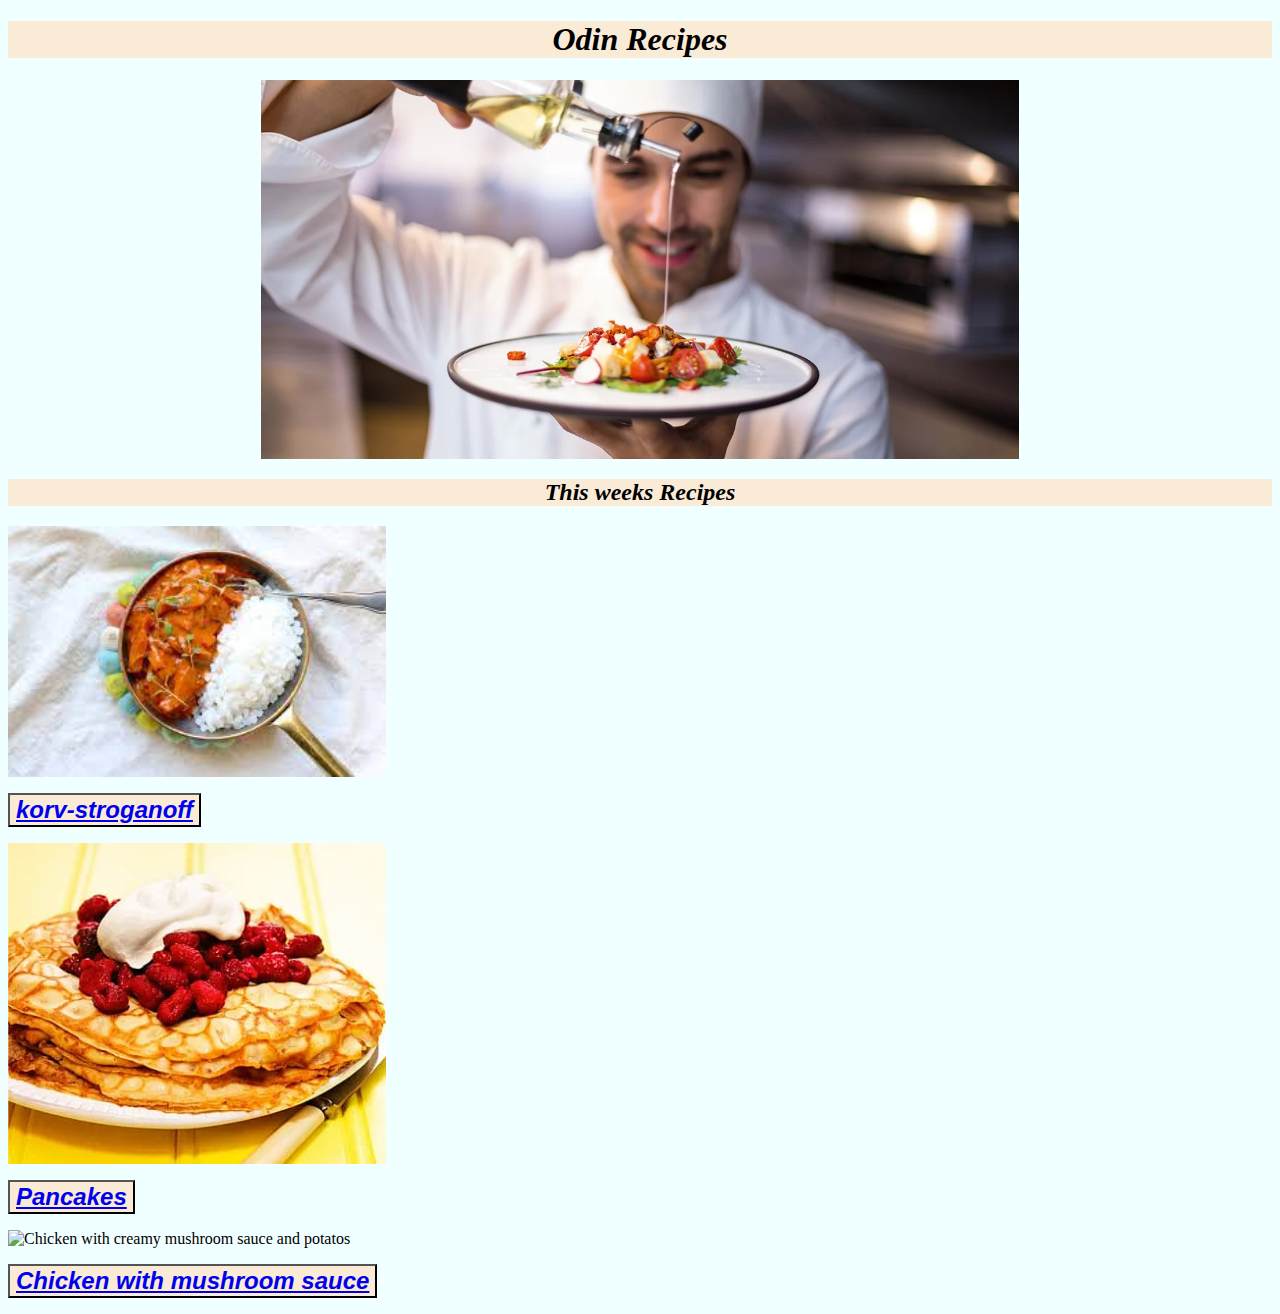
==== index.html @ bb8da014 "chnaged pic of chicken and done withc chicken page" ====
<!DOCTYPE html>
<html lang="en">
<head>
    <meta charset="UTF-8">
    <meta http-equiv="X-UA-Compatible" content="IE=edge">
    <meta name="viewport" content="width=device-width, initial-scale=1.0">
    <link rel="stylesheet" href="styles.css">
    <title>Odin recipes</title>
</head>
<body>
    <h1>Odin Recipes</h1>
    <img src="images/kock.webp" alt="a chef pouring oil on a salad" class="centertop">
    <h2>This weeks Recipes</h2>
    <p><img src="images/korvstroganoff.jpg" alt="sasuage with creamy sauce with rice" class="img"></p>
    <p><button class="button"><a href="recipes/korv-stroganoff.html">korv-stroganoff</a></button></p>
    <p><img src="images/pannkakor.jpg" alt="golden Pancakes with raspberrys and cream on top" class="img"></p>
    <p><button class="button"><a href="recipes/pancakes.html">Pancakes</a></button></p>
    <p><img src="images/kycklingfile.jpg" alt="Chicken with creamy mushroom sauce and potatos" class="img"></p>
    <p><button class="button"><a href="recipes/kyckling-championsås.html">Chicken with mushroom sauce</a></button></p>    
</body>
</html>
---- styles.css ----
.centertop {
    display: block;
    margin-left: auto;
    margin-right: auto;
    width: 60%;    
}
.img {
    display: block;
    width: 10cm;
    height: auto;
}
h2 {
    text-align: center;
    background-color: antiquewhite;
    font-family: 'Times New Roman', Times, serif;
    font-style: italic;
}
h1 {
    text-align: center;
    background-color: antiquewhite;
    font-family: 'Times New Roman', Times, serif;
    font-style: italic;
}
body {
    background-color: azure;
}
.button {
    background-color: antiquewhite;
    font-size: x-large;
    font-style: italic;
    font-weight: bold; 
}
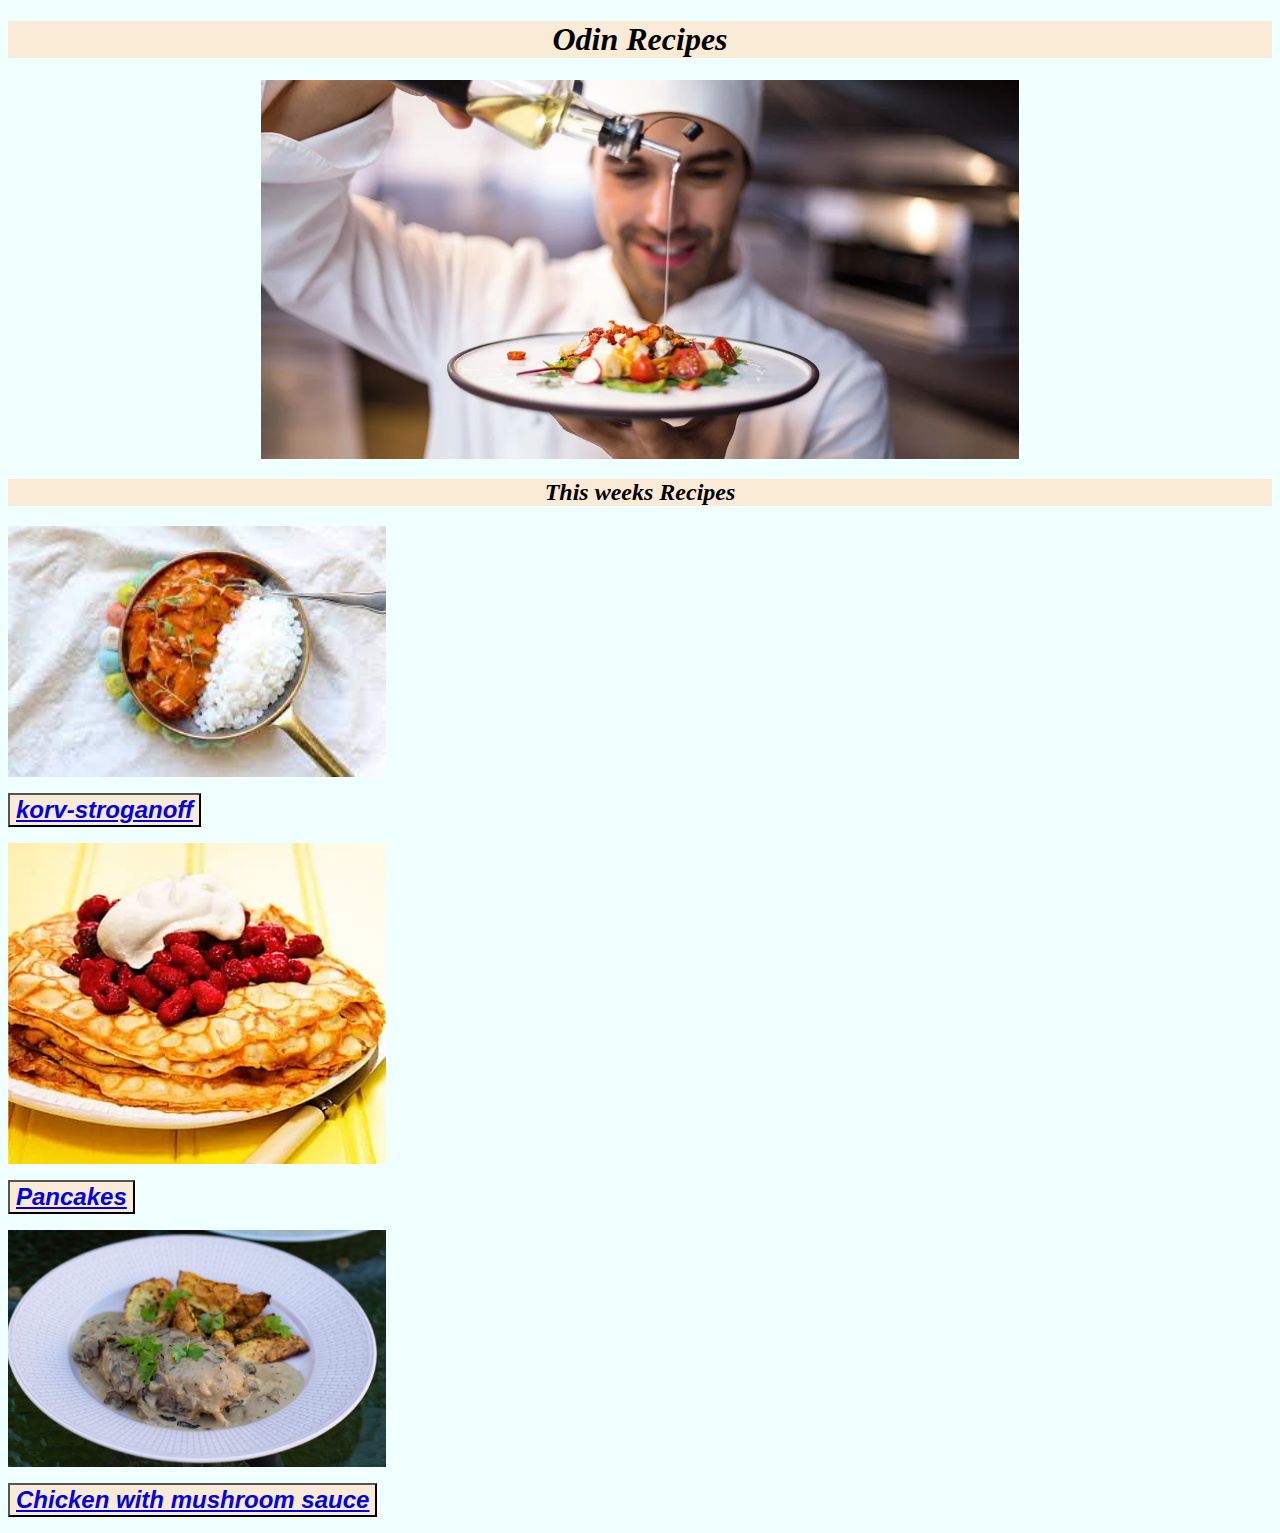
==== commit 8798482c: "change back to old image of ckicken" ====
--- a/index.html
+++ b/index.html
@@ -15,7 +15,7 @@
     <p><button class="button"><a href="recipes/korv-stroganoff.html">korv-stroganoff</a></button></p>
     <p><img src="images/pannkakor.jpg" alt="golden Pancakes with raspberrys and cream on top" class="img"></p>
     <p><button class="button"><a href="recipes/pancakes.html">Pancakes</a></button></p>
-    <p><img src="images/kycklingfile.jpg" alt="Chicken with creamy mushroom sauce and potatos" class="img"></p>
+    <p><img src="images/kyclking-med-sås.jpg" alt="Chicken with creamy mushroom sauce and potatos" class="img"></p>
     <p><button class="button"><a href="recipes/kyckling-championsås.html">Chicken with mushroom sauce</a></button></p>    
 </body>
 </html>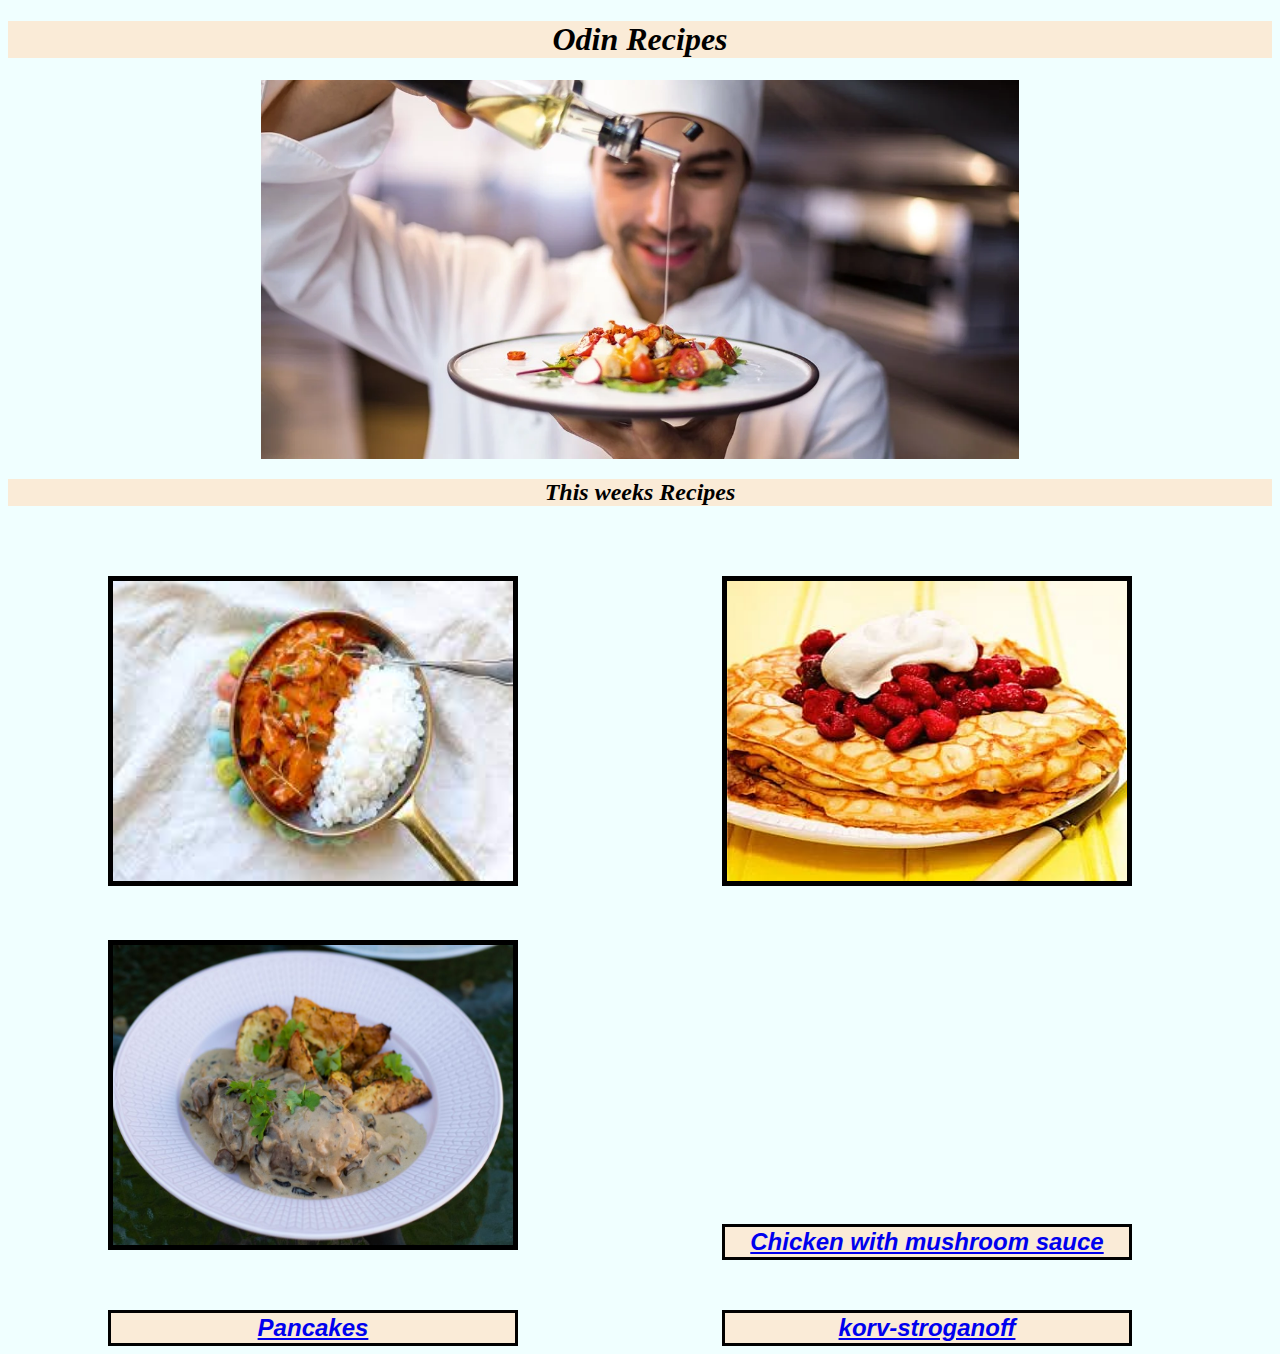
==== commit a52d0ccf: "change lay out of img and buttons and added border to them both" ====
--- a/index.html
+++ b/index.html
@@ -11,11 +11,13 @@
     <h1>Odin Recipes</h1>
     <img src="images/kock.webp" alt="a chef pouring oil on a salad" class="centertop">
     <h2>This weeks Recipes</h2>
-    <p><img src="images/korvstroganoff.jpg" alt="sasuage with creamy sauce with rice" class="img"></p>
-    <p><button class="button"><a href="recipes/korv-stroganoff.html">korv-stroganoff</a></button></p>
-    <p><img src="images/pannkakor.jpg" alt="golden Pancakes with raspberrys and cream on top" class="img"></p>
-    <p><button class="button"><a href="recipes/pancakes.html">Pancakes</a></button></p>
-    <p><img src="images/kyclking-med-sås.jpg" alt="Chicken with creamy mushroom sauce and potatos" class="img"></p>
-    <p><button class="button"><a href="recipes/kyckling-championsås.html">Chicken with mushroom sauce</a></button></p>    
+    <img src="images/korvstroganoff.jpg" alt="sasuage with creamy sauce with rice" class="img">
+    <img src="images/pannkakor.jpg" alt="golden Pancakes with raspberrys and cream on top" class="img">
+    <img src="images/kyclking-med-sås.jpg" alt="Chicken with creamy mushroom sauce and potatos" class="img">
+    <button class="button right"><a href="recipes/kyckling-championsås.html">Chicken with mushroom sauce</a></button>
+    <button class="button mid"><a href="recipes/pancakes.html">Pancakes</a></button>
+    <button class="button left"><a href="recipes/korv-stroganoff.html">korv-stroganoff</a></button>
+
+
 </body>
 </html>--- a/styles.css
+++ b/styles.css
@@ -5,9 +5,12 @@
     width: 60%;    
 }
 .img {
-    display: block;
-    width: 10cm;
-    height: auto;
+    margin-top: 50px;
+    margin-left: 100px;
+    margin-right: 100px;
+    height: 300px;
+    width: 400px;
+    border: 5px solid black;
 }
 h2 {
     text-align: center;
@@ -28,5 +31,11 @@
     background-color: antiquewhite;
     font-size: x-large;
     font-style: italic;
-    font-weight: bold; 
-}+    font-weight: bold;
+    height: auto;
+    width: 410px;
+    margin-top: 50px;
+    margin-left: 100px;
+    margin-right: 100px;
+    border: 3px solid black;
+}
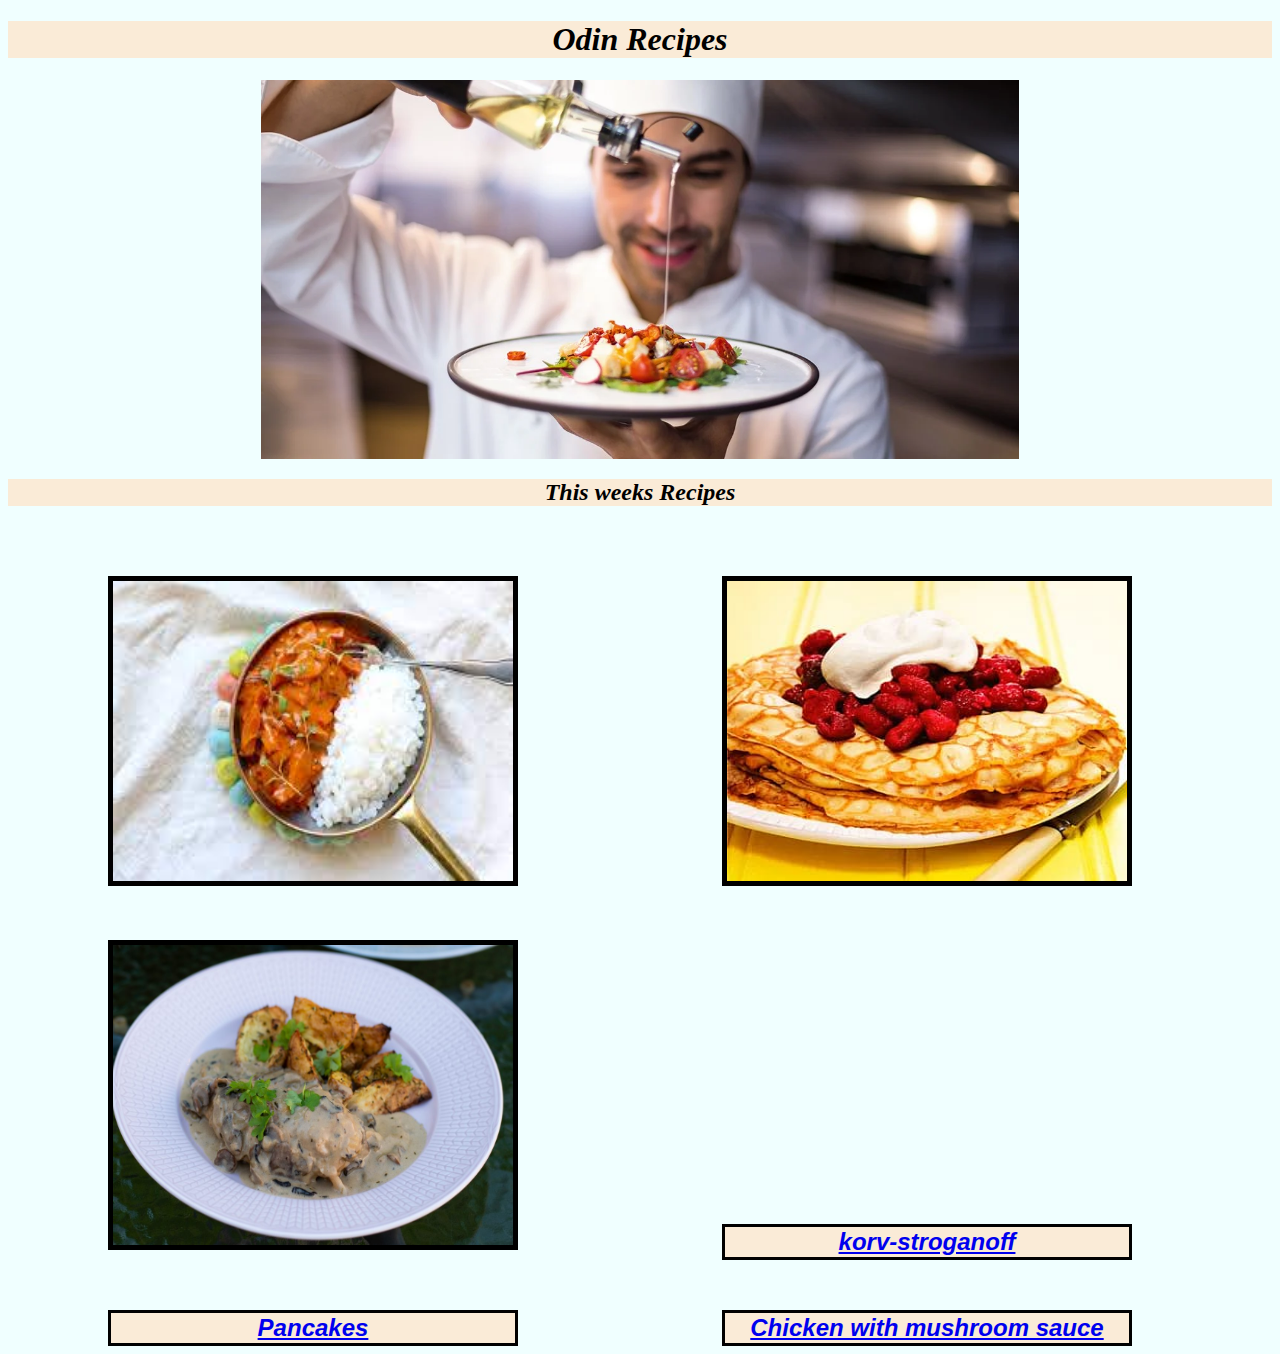
==== commit b392d2e3: "buttons placing fixed to the right pic" ====
--- a/index.html
+++ b/index.html
@@ -14,9 +14,9 @@
     <img src="images/korvstroganoff.jpg" alt="sasuage with creamy sauce with rice" class="img">
     <img src="images/pannkakor.jpg" alt="golden Pancakes with raspberrys and cream on top" class="img">
     <img src="images/kyclking-med-sås.jpg" alt="Chicken with creamy mushroom sauce and potatos" class="img">
+    <button class="button left"><a href="recipes/korv-stroganoff.html">korv-stroganoff</a></button>
+    <button class="button mid"><a href="recipes/pancakes.html">Pancakes</a></button>
     <button class="button right"><a href="recipes/kyckling-championsås.html">Chicken with mushroom sauce</a></button>
-    <button class="button mid"><a href="recipes/pancakes.html">Pancakes</a></button>
-    <button class="button left"><a href="recipes/korv-stroganoff.html">korv-stroganoff</a></button>
 
 
 </body>
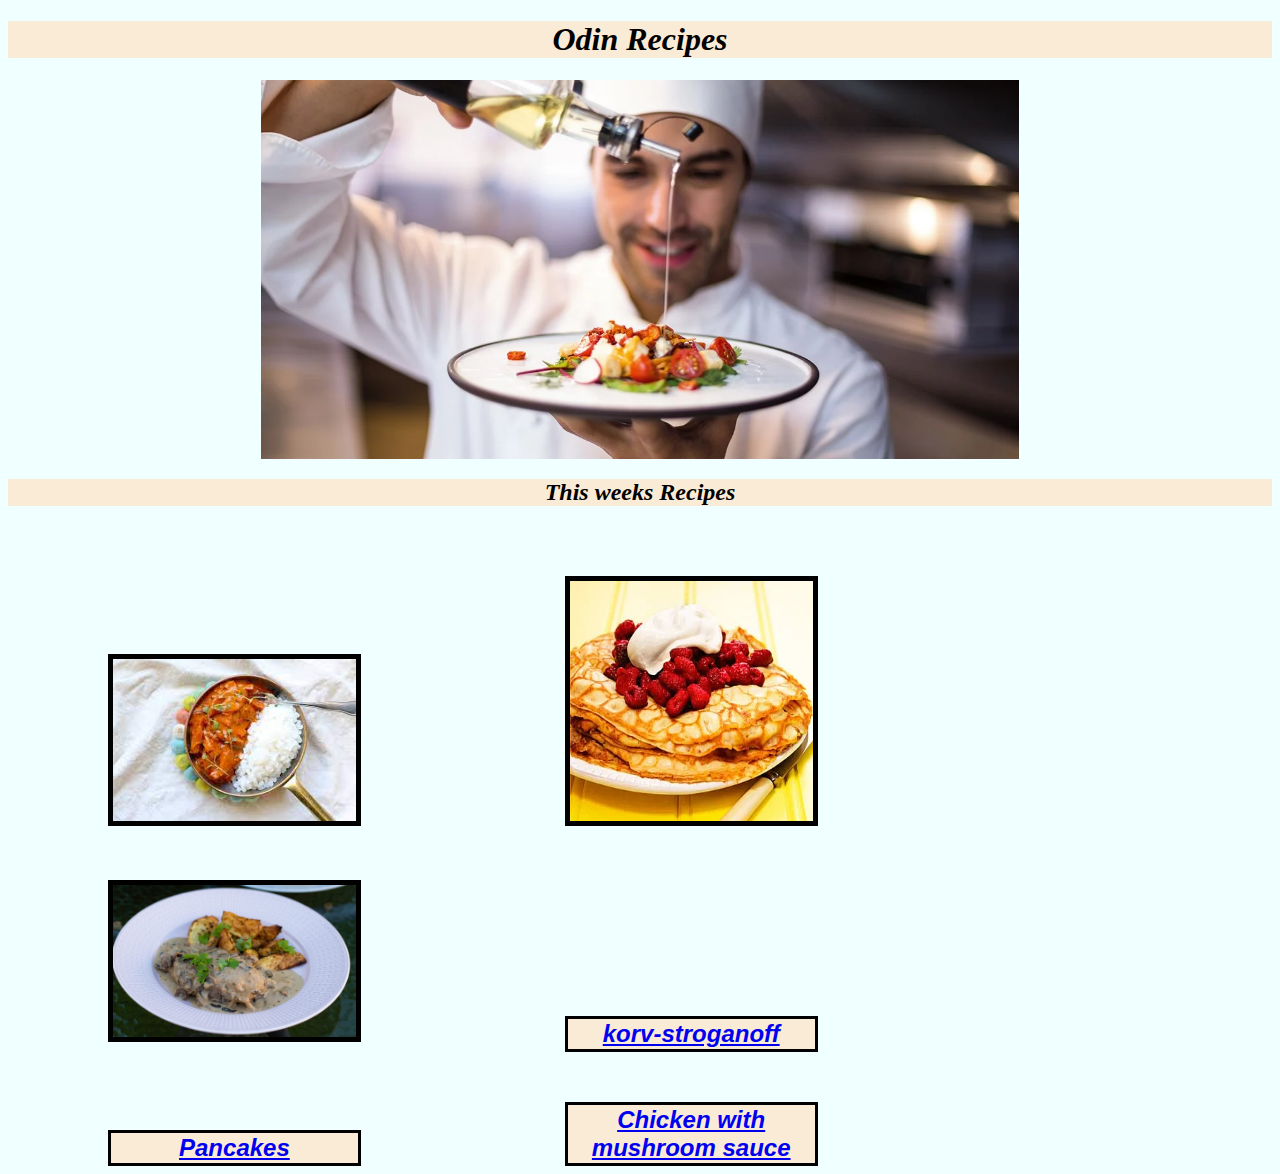
==== commit 02e827e8: "changed pic widh from px to % and made class for pancake for height px" ====
--- a/index.html
+++ b/index.html
@@ -12,7 +12,7 @@
     <img src="images/kock.webp" alt="a chef pouring oil on a salad" class="centertop">
     <h2>This weeks Recipes</h2>
     <img src="images/korvstroganoff.jpg" alt="sasuage with creamy sauce with rice" class="img">
-    <img src="images/pannkakor.jpg" alt="golden Pancakes with raspberrys and cream on top" class="img">
+    <img src="images/pannkakor.jpg" alt="golden Pancakes with raspberrys and cream on top" class="img pancake">
     <img src="images/kyclking-med-sås.jpg" alt="Chicken with creamy mushroom sauce and potatos" class="img">
     <button class="button left"><a href="recipes/korv-stroganoff.html">korv-stroganoff</a></button>
     <button class="button mid"><a href="recipes/pancakes.html">Pancakes</a></button>
--- a/styles.css
+++ b/styles.css
@@ -4,12 +4,15 @@
     margin-right: auto;
     width: 60%;    
 }
+.pancake {
+    height: 250px;
+}    
 .img {
+    box-sizing: border-box;
     margin-top: 50px;
     margin-left: 100px;
     margin-right: 100px;
-    height: 300px;
-    width: 400px;
+    width: 20%;
     border: 5px solid black;
 }
 h2 {
@@ -33,7 +36,7 @@
     font-style: italic;
     font-weight: bold;
     height: auto;
-    width: 410px;
+    width: 20%;
     margin-top: 50px;
     margin-left: 100px;
     margin-right: 100px;
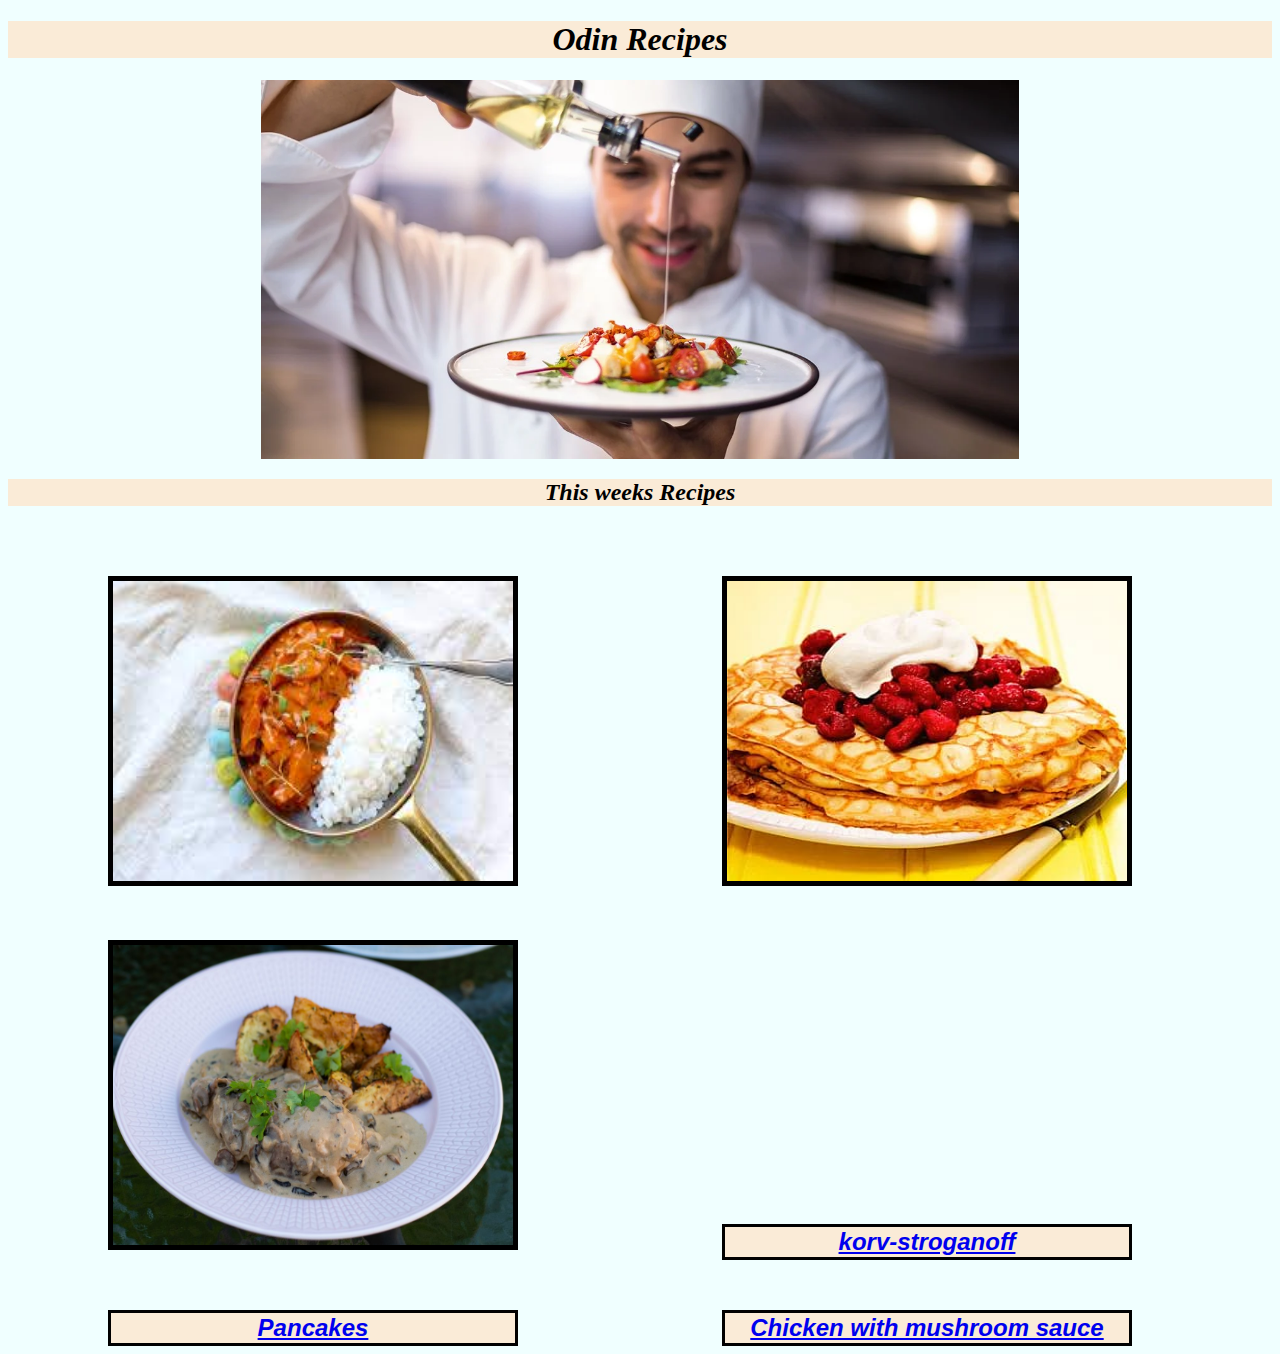
==== commit 380e2c6a: "changed back to before last change" ====
--- a/index.html
+++ b/index.html
@@ -12,7 +12,7 @@
     <img src="images/kock.webp" alt="a chef pouring oil on a salad" class="centertop">
     <h2>This weeks Recipes</h2>
     <img src="images/korvstroganoff.jpg" alt="sasuage with creamy sauce with rice" class="img">
-    <img src="images/pannkakor.jpg" alt="golden Pancakes with raspberrys and cream on top" class="img pancake">
+    <img src="images/pannkakor.jpg" alt="golden Pancakes with raspberrys and cream on top" class="img">
     <img src="images/kyclking-med-sås.jpg" alt="Chicken with creamy mushroom sauce and potatos" class="img">
     <button class="button left"><a href="recipes/korv-stroganoff.html">korv-stroganoff</a></button>
     <button class="button mid"><a href="recipes/pancakes.html">Pancakes</a></button>
--- a/styles.css
+++ b/styles.css
@@ -4,15 +4,12 @@
     margin-right: auto;
     width: 60%;    
 }
-.pancake {
-    height: 250px;
-}    
 .img {
-    box-sizing: border-box;
     margin-top: 50px;
     margin-left: 100px;
     margin-right: 100px;
-    width: 20%;
+    height: 300px;
+    width: 400px;
     border: 5px solid black;
 }
 h2 {
@@ -36,7 +33,7 @@
     font-style: italic;
     font-weight: bold;
     height: auto;
-    width: 20%;
+    width: 410px;
     margin-top: 50px;
     margin-left: 100px;
     margin-right: 100px;
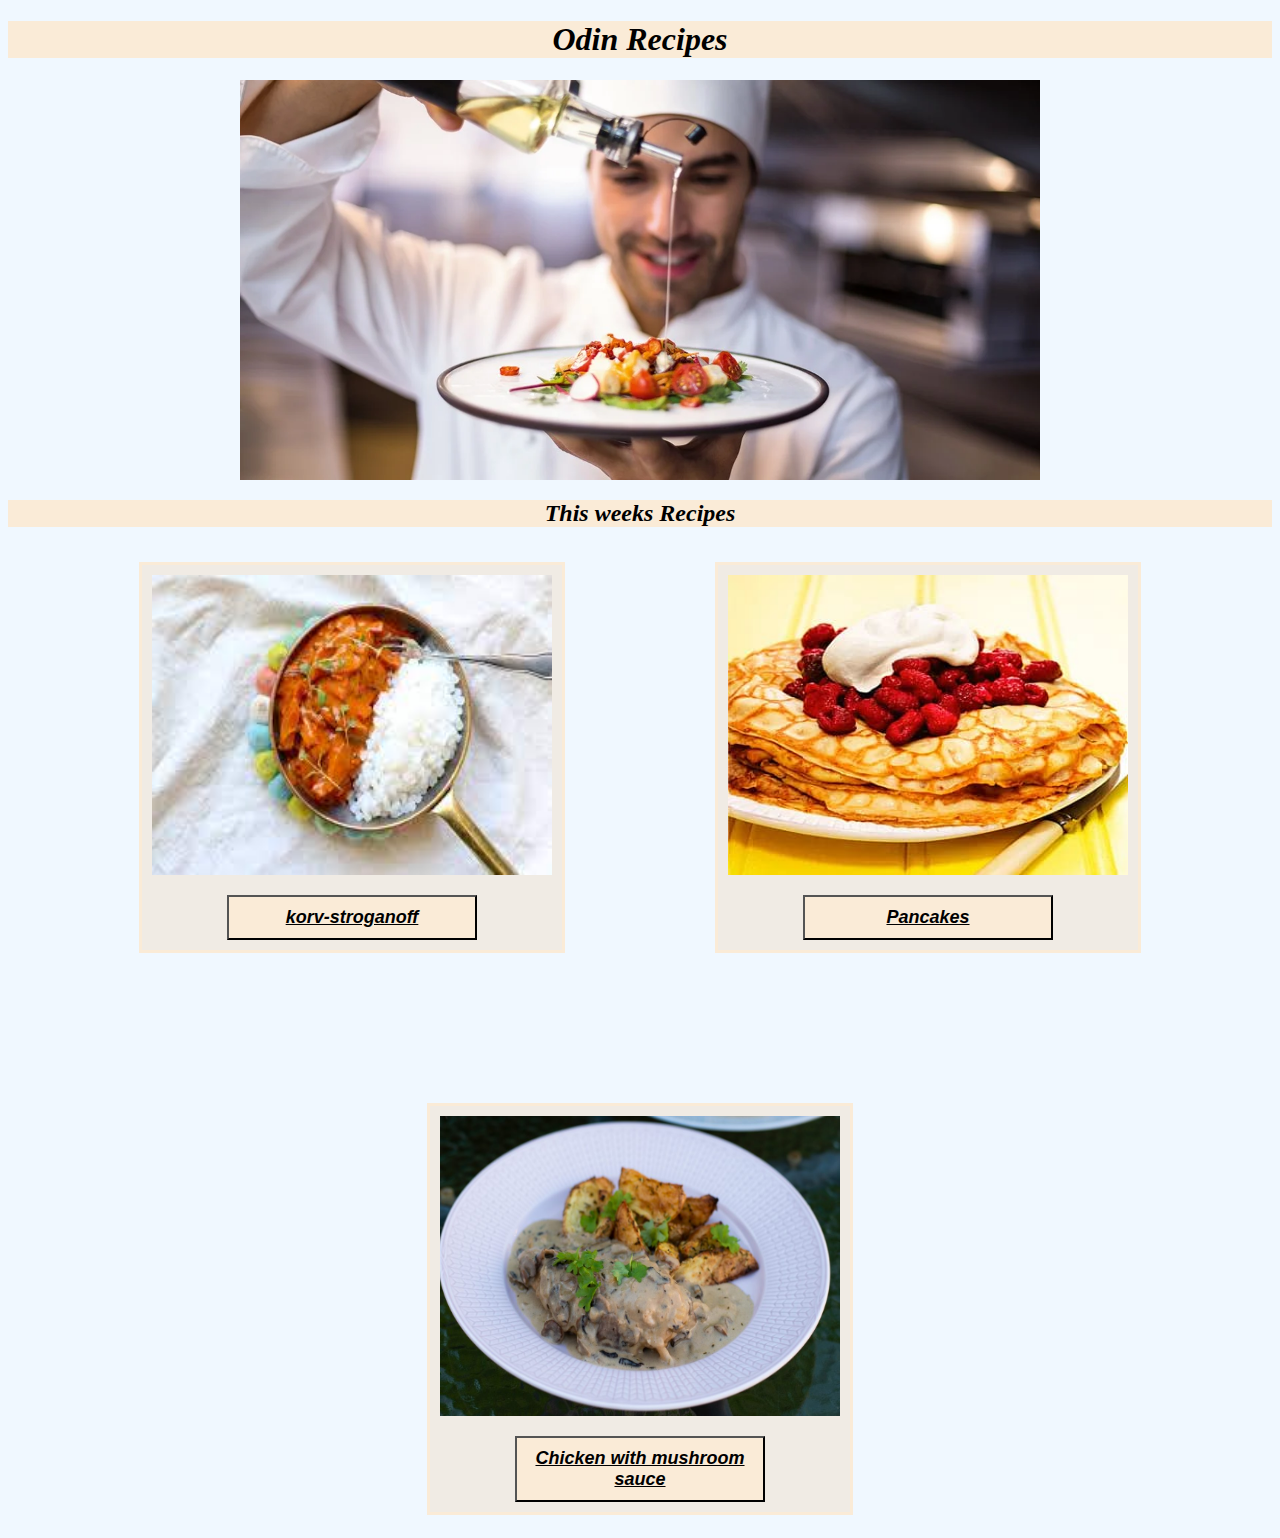
==== commit 22d55962: "added flexbox in to the files. complet overhall in style.css and new classes in html" ====
--- a/index.html
+++ b/index.html
@@ -9,15 +9,23 @@
 </head>
 <body>
     <h1>Odin Recipes</h1>
-    <img src="images/kock.webp" alt="a chef pouring oil on a salad" class="centertop">
+    <div class="top-image">
+        <img src="images/kock.webp" alt="a chef pouring oil on a salad" class="chef">
+    </div>
     <h2>This weeks Recipes</h2>
-    <img src="images/korvstroganoff.jpg" alt="sasuage with creamy sauce with rice" class="img">
-    <img src="images/pannkakor.jpg" alt="golden Pancakes with raspberrys and cream on top" class="img">
-    <img src="images/kyclking-med-sås.jpg" alt="Chicken with creamy mushroom sauce and potatos" class="img">
-    <button class="button left"><a href="recipes/korv-stroganoff.html">korv-stroganoff</a></button>
-    <button class="button mid"><a href="recipes/pancakes.html">Pancakes</a></button>
-    <button class="button right"><a href="recipes/kyckling-championsås.html">Chicken with mushroom sauce</a></button>
-
-
+    <div class="recipes-container">
+        <div class="recipes-info">    
+            <img src="images/korvstroganoff.jpg" alt="sasuage with creamy sauce with rice" class="img">
+            <button class="button"><a href="recipes/korv-stroganoff.html">korv-stroganoff</a></button>
+        </div>
+        <div class="recipes-info">    
+            <img src="images/pannkakor.jpg" alt="golden Pancakes with raspberrys and cream on top" class="img">
+            <button class="button"><a href="recipes/pancakes.html">Pancakes</a></button>
+        </div>
+        <div class="recipes-info">    
+            <img src="images/kyclking-med-sås.jpg" alt="Chicken with creamy mushroom sauce and potatos" class="img">
+            <button class="button"><a href="recipes/kyckling-championsås.html">Chicken with mushroom sauce</a></button>
+        </div>    
+    </div>    
 </body>
 </html>--- a/styles.css
+++ b/styles.css
@@ -1,41 +1,51 @@
-.centertop {
-    display: block;
-    margin-left: auto;
-    margin-right: auto;
-    width: 60%;    
+body {
+    background-color: aliceblue;
+    text-align: center;
+    font-family: 'Times New Roman', Times, serif;
+}
+h1, h2 {
+    background-color: antiquewhite;
+    font-style: italic;
+}
+.top-image {
+    display: flex;
+    justify-content: center;
+    
+    
+}
+.chef {
+    max-width: 800px;
+}
+.recipes-container {
+    display: flex;
+    justify-content: center;
+    padding: 15px;
+    gap: 150px;
+    flex-wrap: wrap;
 }
 .img {
-    margin-top: 50px;
-    margin-left: 100px;
-    margin-right: 100px;
+    width: 400px;
     height: 300px;
-    width: 400px;
-    border: 5px solid black;
+    
 }
-h2 {
-    text-align: center;
-    background-color: antiquewhite;
-    font-family: 'Times New Roman', Times, serif;
-    font-style: italic;
-}
-h1 {
-    text-align: center;
-    background-color: antiquewhite;
-    font-family: 'Times New Roman', Times, serif;
-    font-style: italic;
-}
-body {
-    background-color: azure;
+.recipes-info {
+    display: flex;
+    flex-direction: column;
+    align-items: center;
+    border: 3px solid antiquewhite;
+    padding: 10px;
+    background-color: rgb(240, 235, 228);
+    
 }
 .button {
+    margin-top: 20px;
     background-color: antiquewhite;
-    font-size: x-large;
+    padding: 10px;
+    width: 250px;
+}
+a {
+    color: black;
+    font-weight: bold;
     font-style: italic;
-    font-weight: bold;
-    height: auto;
-    width: 410px;
-    margin-top: 50px;
-    margin-left: 100px;
-    margin-right: 100px;
-    border: 3px solid black;
-}
+    font-size: large;
+}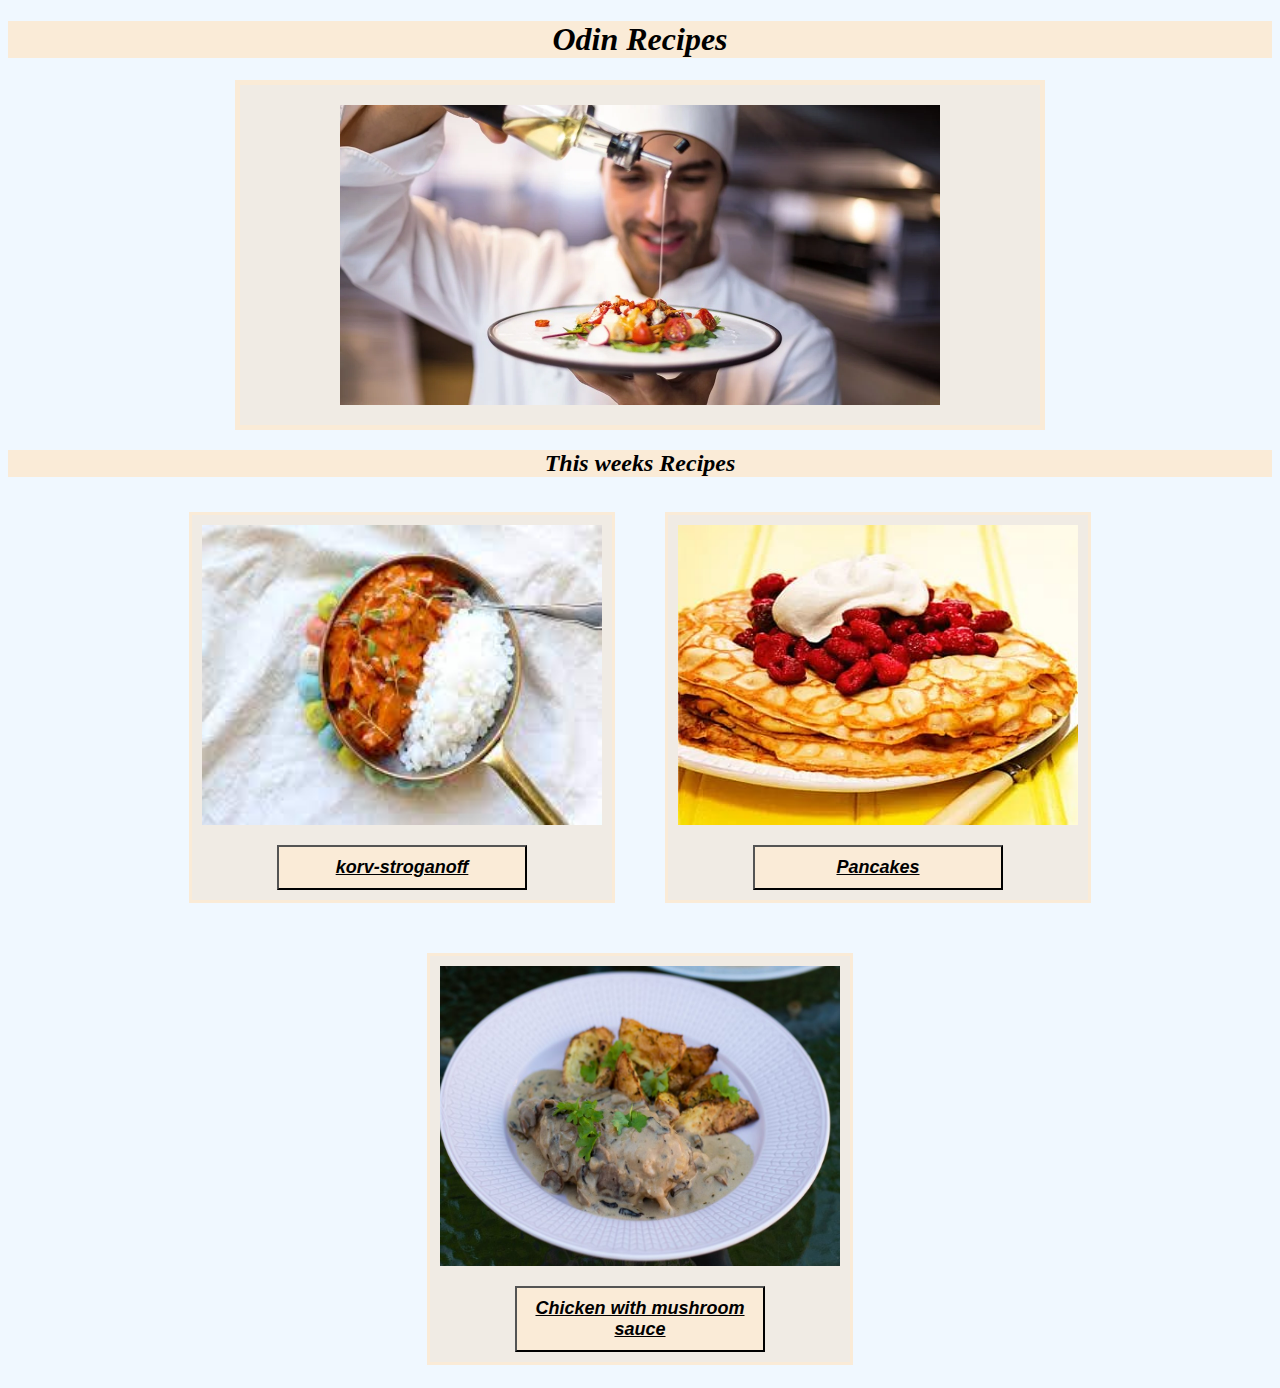
==== commit d5ecc35a: "new container for top image to make box. and box added in css" ====
--- a/index.html
+++ b/index.html
@@ -9,8 +9,10 @@
 </head>
 <body>
     <h1>Odin Recipes</h1>
-    <div class="top-image">
+    <div class="top-image-container">
+        <div class="top-image">
         <img src="images/kock.webp" alt="a chef pouring oil on a salad" class="chef">
+    </div>
     </div>
     <h2>This weeks Recipes</h2>
     <div class="recipes-container">
--- a/styles.css
+++ b/styles.css
@@ -10,17 +10,26 @@
 .top-image {
     display: flex;
     justify-content: center;
-    
+    background-color: rgb(240, 235, 228);
+    padding-top: 20px;
+    padding-bottom: 20px;
+    width: 800px;
+    border: 5px solid antiquewhite; 
     
 }
 .chef {
-    max-width: 800px;
+    width: 600px;
+    height: auto;
+}
+.top-image-container {
+    display: flex;
+    justify-content: center;
 }
 .recipes-container {
     display: flex;
     justify-content: center;
     padding: 15px;
-    gap: 150px;
+    gap: 50px;
     flex-wrap: wrap;
 }
 .img {
